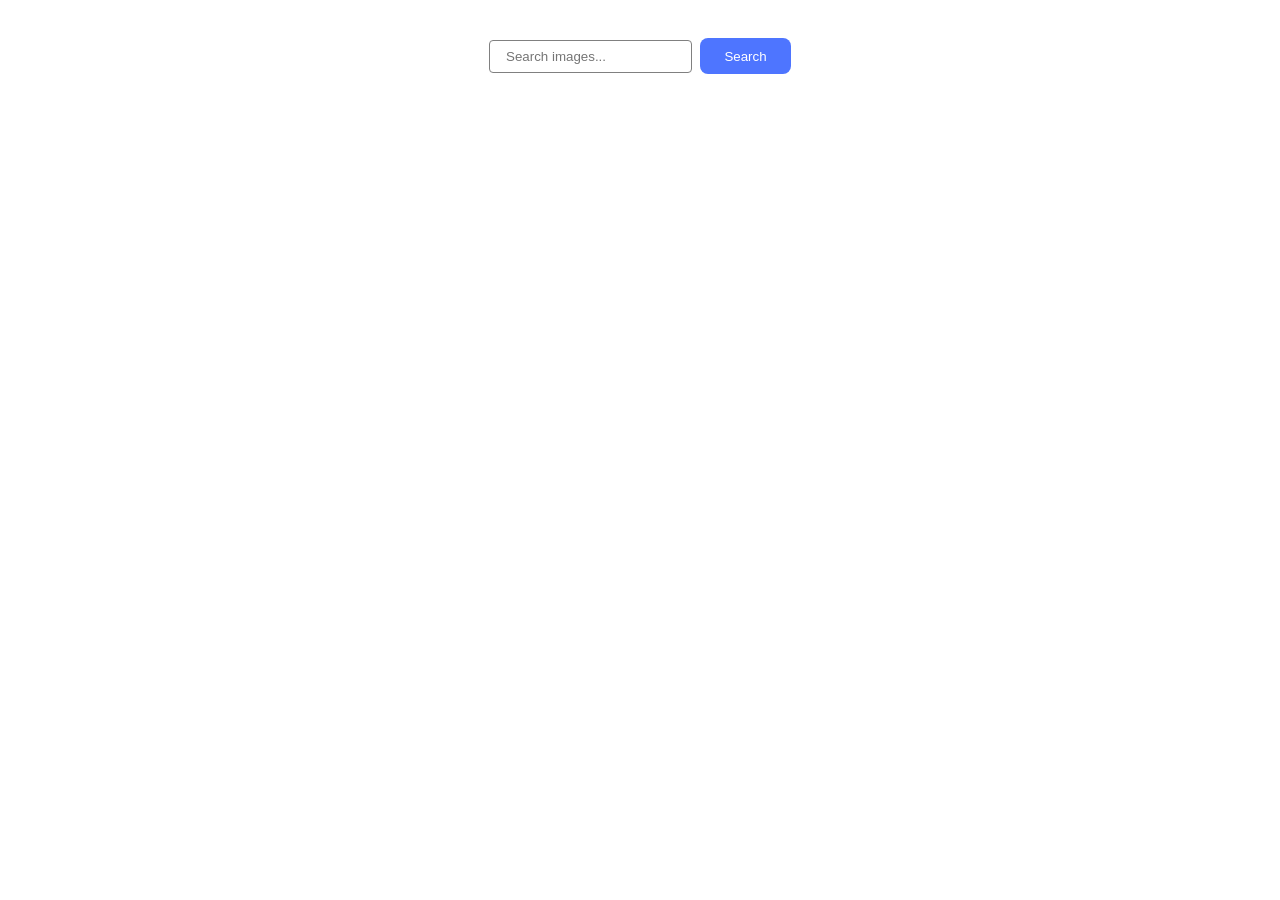
==== src/index.html @ 088202fd "Initial commit" ====
<!DOCTYPE html>
<html lang="en">
  <head>
    <meta charset="UTF-8" />
    <meta name="viewport" content="width=device-width, initial-scale=1.0" />
    <title>GoIt JS hw 11</title>
    <link rel="stylesheet" href="./css/styles.css" />
  </head>
  <body>
    <section>
      <form class="form js-form">
        <input
          class="input-form"
          type="text"
          name="search"
          id="name"
          placeholder="Search images..."
        />

        <button class="btn-search" type="submit" js-search>Search</button>
      </form>

      <div class="wrapper">
        <span class="loader is-hide"></span>
      </div>

      <ul class="gallery"></ul>
    </section>
    <script type="module" src="./main.js"></script>
  </body>
</html>
---- src/css/styles.css ----
@import url('./reset.css');
@import url('./gallery.css');
@import url('./form.css');
@import url('./loader.css');

:root {
  --font-family: 'Montserrat', sans-serif;
  font-weight: 500;
  font-size: 16px;
  line-height: 1.5;
  letter-spacing: 0.04em;
  color: #fff;

  color: #242424;
  background-color: rgba(255, 255, 255, 0.87);

  font-synthesis: none;
  text-rendering: optimizeLegibility;
  -webkit-font-smoothing: antialiased;
  -moz-osx-font-smoothing: grayscale;
  -webkit-text-size-adjust: 100%;
}
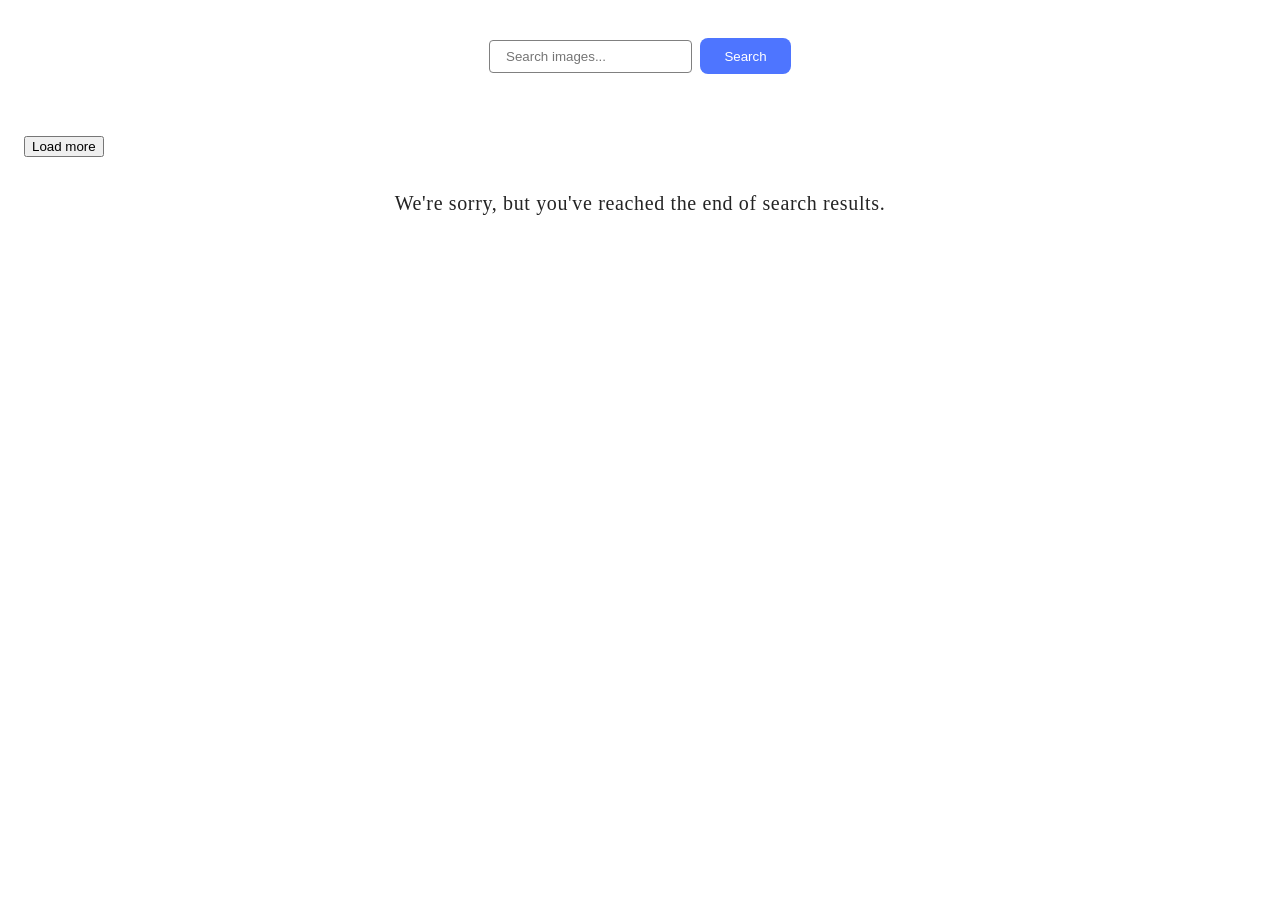
==== commit d92995a5: "up" ====
--- a/src/index.html
+++ b/src/index.html
@@ -25,6 +25,10 @@
       </div>
 
       <ul class="gallery"></ul>
+      <button type="button" class="load-more is-hidden">Load more</button>
+      <p class="end-collection-text is-hidden">
+        We're sorry, but you've reached the end of search results.
+      </p>
     </section>
     <script type="module" src="./main.js"></script>
   </body>
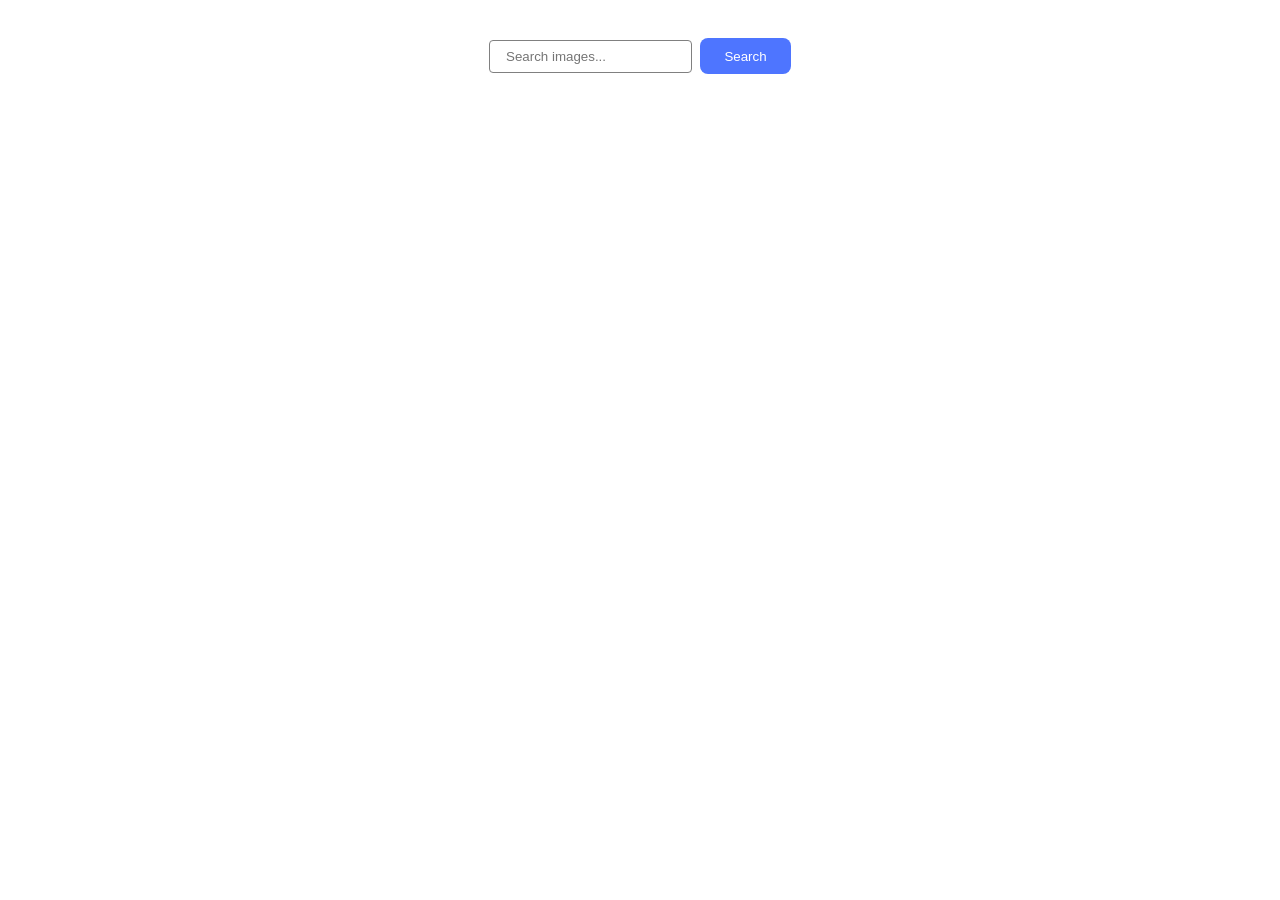
==== commit 7cf296a4: "loader" ====
--- a/src/index.html
+++ b/src/index.html
@@ -25,10 +25,7 @@
       </div>
 
       <ul class="gallery"></ul>
-      <button type="button" class="load-more is-hidden">Load more</button>
-      <p class="end-collection-text is-hidden">
-        We're sorry, but you've reached the end of search results.
-      </p>
+      <button type="button" class="load-more is-hide">Load more</button>
     </section>
     <script type="module" src="./main.js"></script>
   </body>
